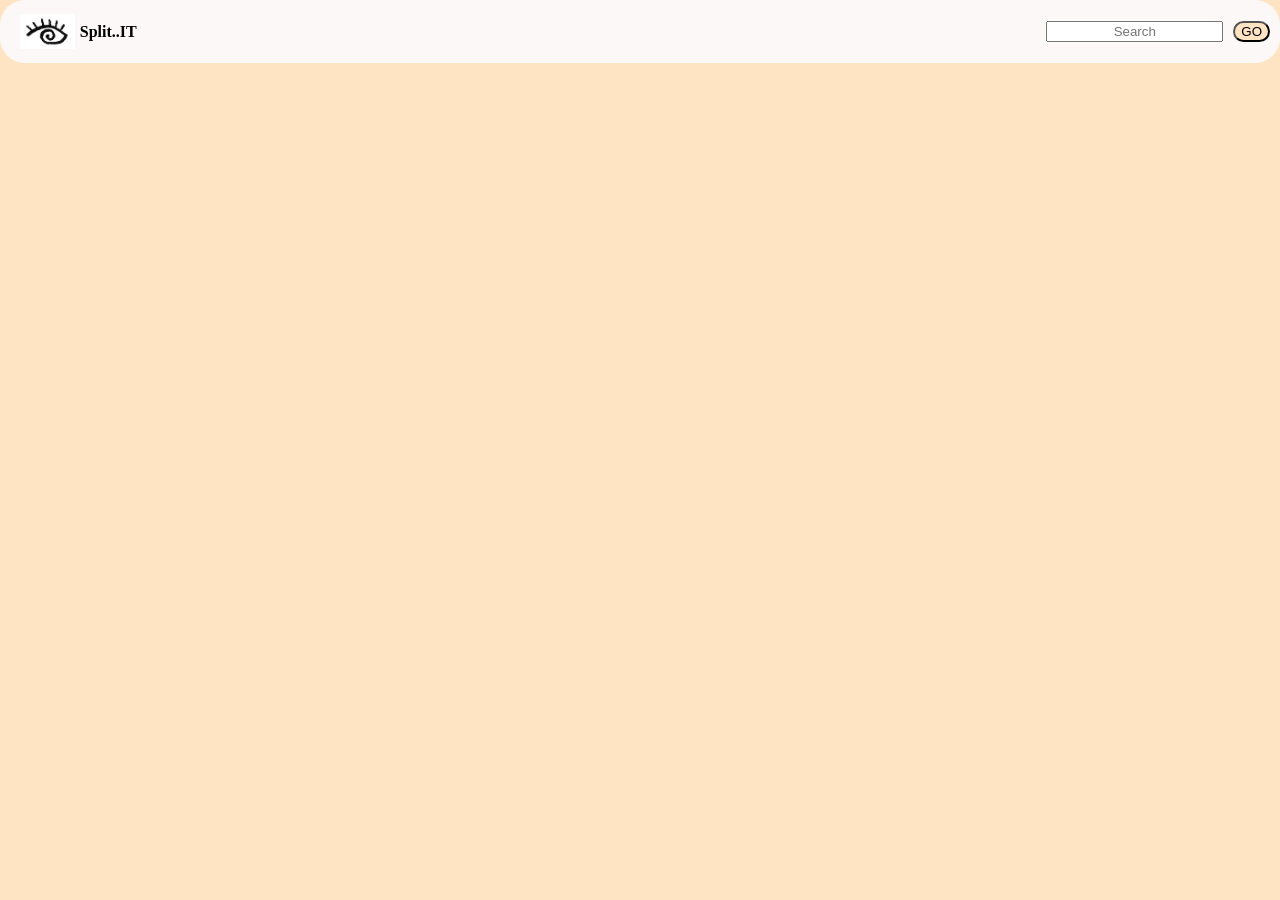
==== index.html @ 99e0ca6b "project..2" ====
<!DOCTYPE html>
<html lang="en">
<head>
    <meta charset="UTF-8">
    <meta name="viewport" content="width=device-width, initial-scale=1.0">
    <title>SPLIT APPLICATION</title>
    <link rel="stylesheet" href="index.css">
</head>
<body>
    <head><a href="http://">

    </a></head>
    <nav id="nav">
       <div id="logo">
          <img id="lo" src="logo.png" alt="logo">

          <a style="text-decoration: none; font-weight: bold; color: black;" href="http://">Split..IT</a>
              </div>

       <div id="search">

        <input  placeholder="Search"  style="text-align: center;">
        <button style="margin-right: 10px; border-radius: 25px;
        text-align: center; background: bisque;">GO</button>

       </div>
    </nav>









</body>
</html>
---- index.css ----
body{
    background-color: bisque;
    margin: 0;
}
#lo{
    height: 35px
}
#nav{
    height: 7vh;
    display: flex;
    border-radius:25px ;
    justify-content: space-between;
    background: rgb(252, 248, 248);
    align-items: center;
}
#search{
    display: flex;
    justify-content: flex-end;
    align-items: center; 
    gap: 10px; 
    border-radius: 25px;

}
#logo{
    display: flex;
    padding-left: 20px;
    align-items: center;
    gap: 5px;
}
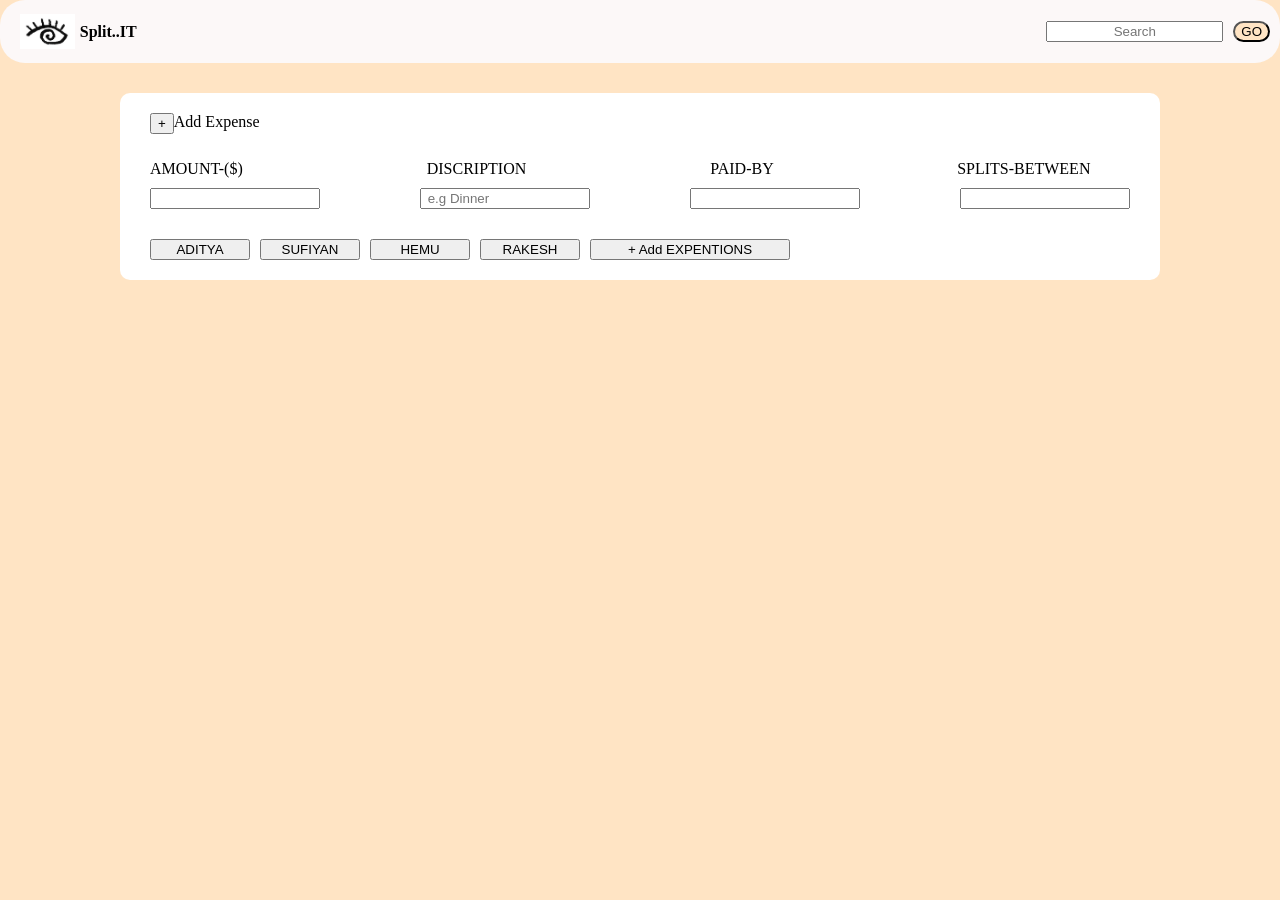
==== commit 28768adb: "update2" ====
--- a/index.html
+++ b/index.html
@@ -26,6 +26,36 @@
        </div>
     </nav>
 
+    <section id="hero">
+        <div id="card1">
+             <div id="top" style="margin-top: 0px;">
+                 <button type="reset">+</button>Add Expense 
+             </div>
+            <div id="item">
+
+                <p id="p">
+                    AMOUNT-($)
+                    DISCRIPTION 
+                    PAID-BY
+                    SPLITS-BETWEEN
+                </p>
+
+            </div>
+            <div id="box">
+
+                 <input type="number">
+                  <input type="text" placeholder=" e.g Dinner">
+                  <input type="text">
+                  <input type="text">
+
+            </div>
+            <div id="names">
+                  <button>ADITYA</button><button>SUFIYAN</button><button>HEMU</button><button>RAKESH</button>
+                 <button>+ Add EXPENTIONS</button>
+            </div>
+        </div>
+        
+    </section>
 
 
 
--- a/index.css
+++ b/index.css
@@ -18,7 +18,7 @@
     justify-content: flex-end;
     align-items: center; 
     gap: 10px; 
-    border-radius: 25px;
+
 
 }
 #logo{
@@ -26,4 +26,59 @@
     padding-left: 20px;
     align-items: center;
     gap: 5px;
-}+}
+
+#hero{
+      display: flex;
+      justify-content: center;
+      /* align-items: center; */
+
+}
+#card1{
+    margin-top: 30px;
+    background: #fcf9f9;
+    border-radius: 10px;
+    display: flex;
+    justify-content: center;
+    align-items: center;
+    width: 1000px;
+    padding: 20px;
+    background: white;
+    border-radius: 10px;
+    display: grid;
+    row-gap: 10px;
+}
+#top{
+    display: flex;
+    justify-content: start;
+    margin-top: 0px;
+
+    
+}
+#item{
+    display: flex;
+    flex-direction:column;
+    gap: 190px;
+}
+#name{
+    display: flex;
+    flex-direction:column;
+}
+
+#box{
+    display: grid;
+    gap: 100px;
+    grid-template-columns: 170px 170px 170px 170px;
+    margin-bottom: 20px;
+}
+
+#p{
+    margin-bottom: 0%;
+    word-spacing: 180px;
+}
+
+#names{
+    display: grid;
+    gap: 10px;
+    grid-template-columns:  100px 100px 100px 100px 200px;
+}
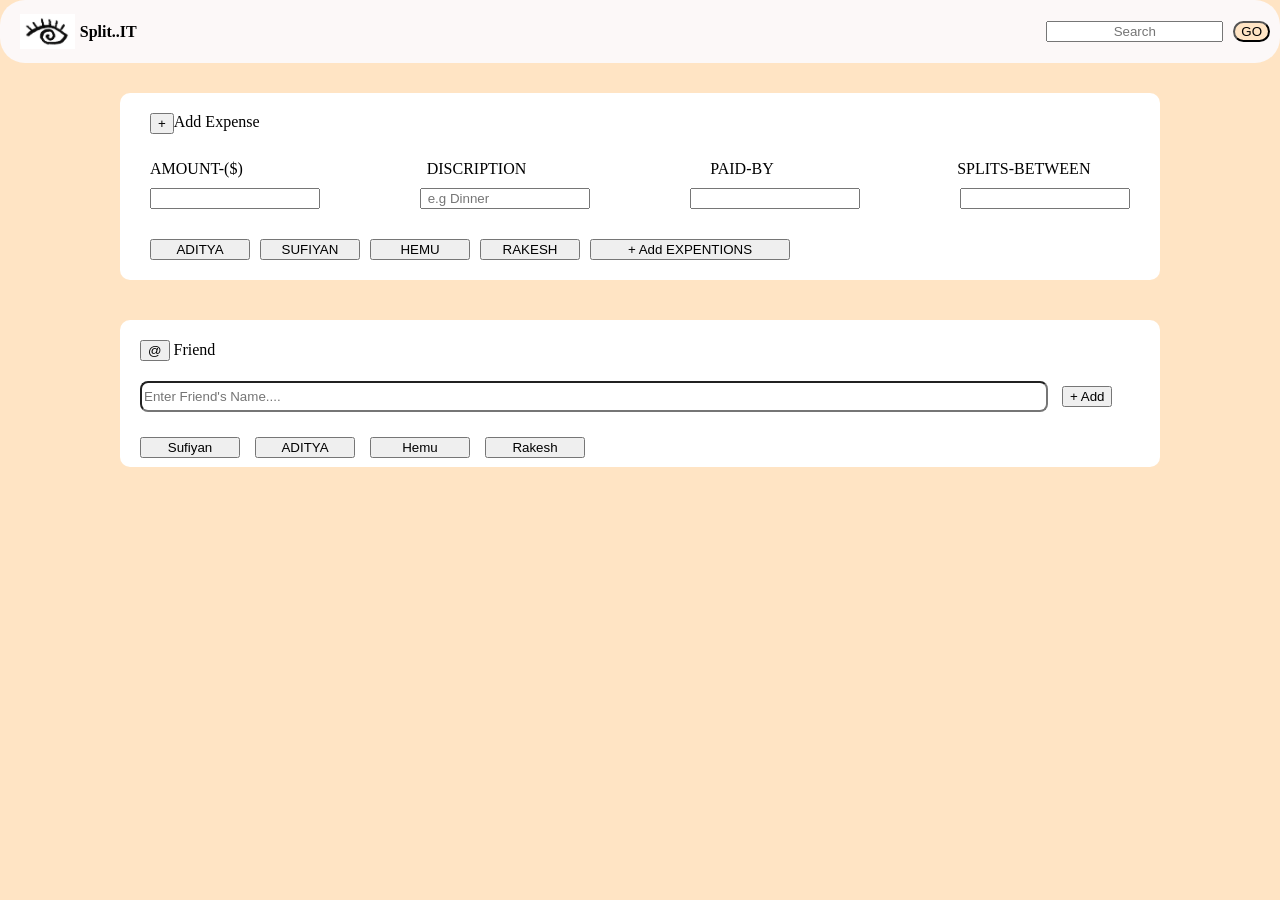
==== commit e17226de: "update3" ====
--- a/index.html
+++ b/index.html
@@ -50,11 +50,37 @@
 
             </div>
             <div id="names">
-                  <button>ADITYA</button><button>SUFIYAN</button><button>HEMU</button><button>RAKESH</button>
+                  <button>ADITYA</button>
+                  <button>SUFIYAN</button>
+                  <button>HEMU</button>
+                  <button>RAKESH</button>
                  <button>+ Add EXPENTIONS</button>
             </div>
         </div>
         
+
+
+
+
+        <div id="card2">
+
+            <div><button>@</button> Friend</div>
+
+            <div id="but2"> <input style="width: 900px; height: 25px; margin-right: 10px; border-radius: 8px; margin-top: 10px;" type="text" placeholder="Enter Friend's Name...."> <button> + Add</button></div>
+
+            <div id="name2">
+                <button> Sufiyan</button>
+                <button>ADITYA</button>
+                <button>
+                    Hemu
+                </button>
+                <button>
+                    Rakesh
+                </button>
+            </div>
+
+
+        </div>
     </section>
 
 
--- a/index.css
+++ b/index.css
@@ -31,9 +31,15 @@
 #hero{
       display: flex;
       justify-content: center;
-      /* align-items: center; */
+      align-items: center;
+      flex-direction: column;
+      gap: 10px;
 
 }
+
+
+
+
 #card1{
     margin-top: 30px;
     background: #fcf9f9;
@@ -82,3 +88,31 @@
     gap: 10px;
     grid-template-columns:  100px 100px 100px 100px 200px;
 }
+
+
+
+#card2{
+     margin-top: 30px;
+    background: #fcf9f9;
+    border-radius: 10px;
+    display: flex;
+    justify-content: center;
+    align-items: center;
+    width: 1000px;
+    padding: 20px;
+    background: white;
+    border-radius: 10px;
+    display: grid;
+    row-gap: 10px;
+    justify-content: flex-start;
+}
+
+#name2{
+    margin-top: 15px;
+    height: 10px;
+    width: 25px;
+    display: grid;
+    gap: 15px;
+    grid-template-columns: 100px 100px 100px 100px ;
+}
+
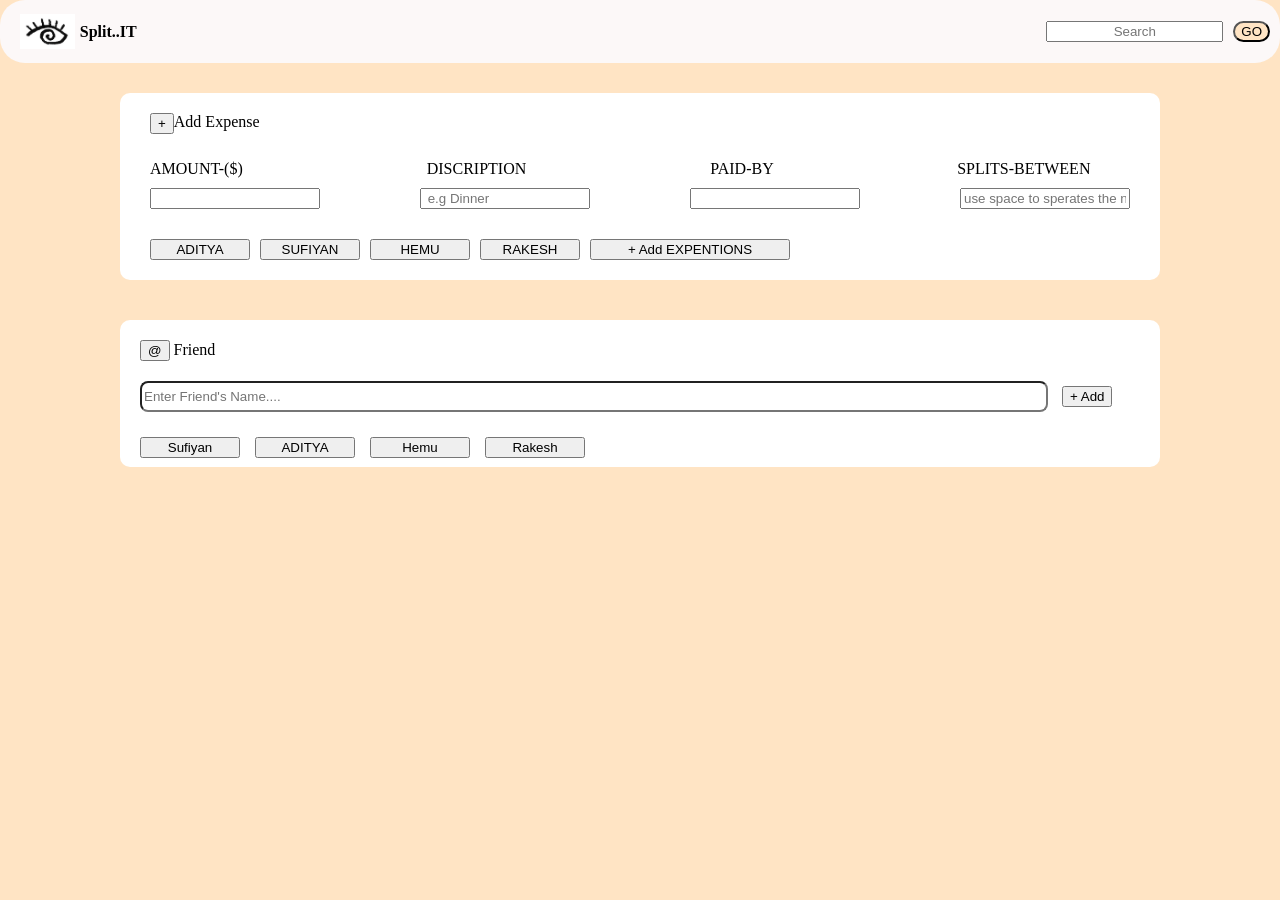
==== commit d8087a6e: "update3" ====
--- a/index.html
+++ b/index.html
@@ -5,11 +5,11 @@
     <meta name="viewport" content="width=device-width, initial-scale=1.0">
     <title>SPLIT APPLICATION</title>
     <link rel="stylesheet" href="index.css">
+   
+
 </head>
 <body>
-    <head><a href="http://">
-
-    </a></head>
+    
     <nav id="nav">
        <div id="logo">
           <img id="lo" src="logo.png" alt="logo">
@@ -43,10 +43,10 @@
             </div>
             <div id="box">
 
-                 <input type="number">
-                  <input type="text" placeholder=" e.g Dinner">
-                  <input type="text">
-                  <input type="text">
+                 <input type="number" id="amount">
+                  <input type="text" placeholder=" e.g Dinner" id="discription">
+                  <input type="text" id="PaidBy">
+                  <input type="text" id="nam" placeholder="use space to sperates the names">
 
             </div>
             <div id="names">
@@ -54,7 +54,7 @@
                   <button>SUFIYAN</button>
                   <button>HEMU</button>
                   <button>RAKESH</button>
-                 <button>+ Add EXPENTIONS</button>
+                 <button id="submit">+ Add EXPENTIONS</button>
             </div>
         </div>
         
@@ -81,6 +81,16 @@
 
 
         </div>
+      
+        <div id="card3">
+         <div></div>
+         <div></div>
+         <div></div>
+         <div></div>
+         <div></div>
+        </div>
+    
+    
     </section>
 
 
@@ -90,5 +100,25 @@
 
 
 
+
 </body>
+
+ <script>
+        function inputs (){
+                  
+            const total_amount = document.getElementById("amount").value; 
+            const paid_by = document.getElementById("PaidBy").value;
+            const discription = document.getElementById("discription").value;
+            const split_bet = document.getElementById("nam").value;
+
+            const split_between = split_bet.split(",");
+
+            console.log(total_amount);
+
+        }
+
+      document.getElementById("submit").onclick = inputs;
+
+
+    </script>
 </html>
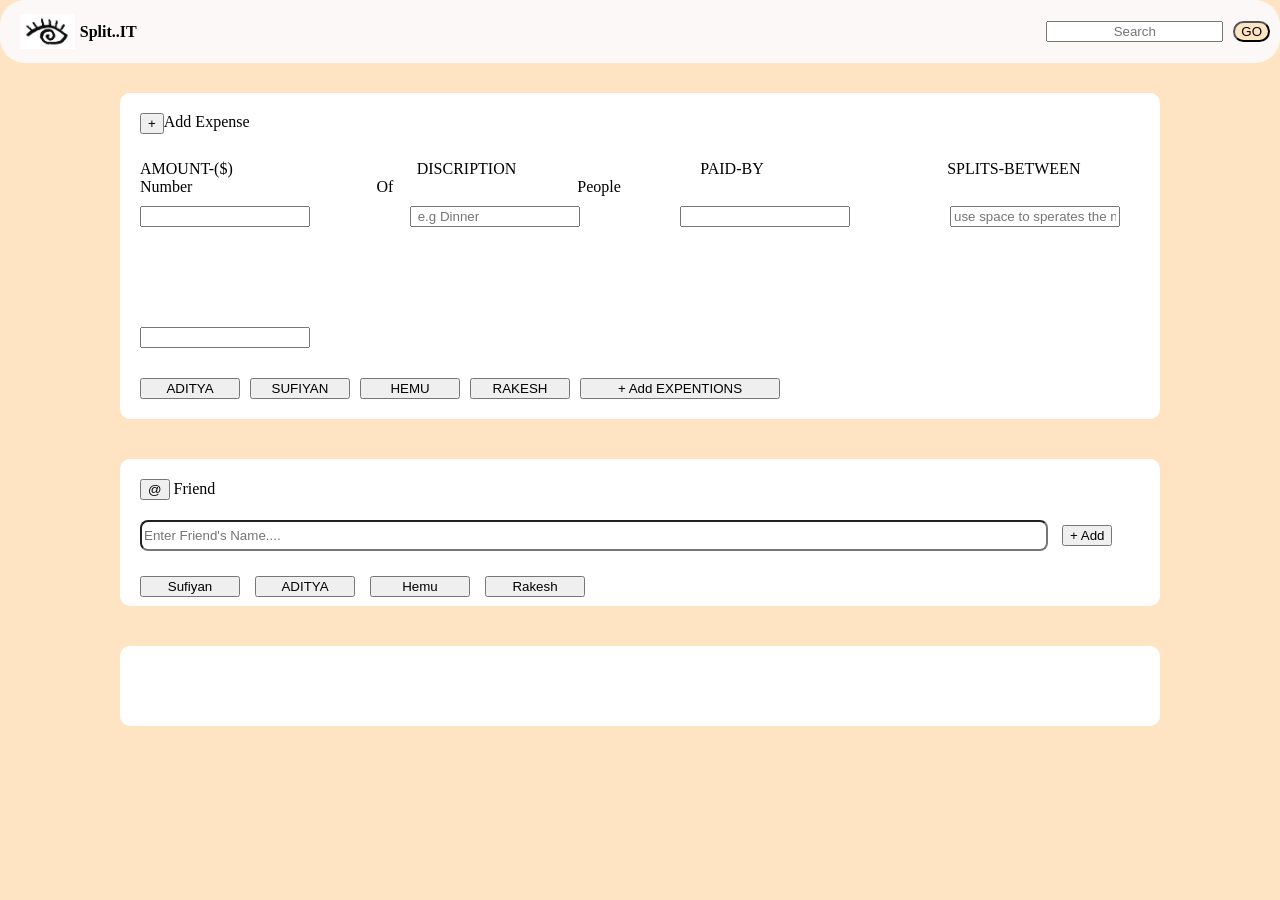
==== commit f0979db8: "project..2" ====
--- a/index.html
+++ b/index.html
@@ -38,6 +38,7 @@
                     DISCRIPTION 
                     PAID-BY
                     SPLITS-BETWEEN
+                    Number Of People
                 </p>
 
             </div>
@@ -47,14 +48,14 @@
                   <input type="text" placeholder=" e.g Dinner" id="discription">
                   <input type="text" id="PaidBy">
                   <input type="text" id="nam" placeholder="use space to sperates the names">
-
+                  <input type="text" id="numofper" placeholder="">
             </div>
             <div id="names">
                   <button>ADITYA</button>
                   <button>SUFIYAN</button>
                   <button>HEMU</button>
                   <button>RAKESH</button>
-                 <button id="submit">+ Add EXPENTIONS</button>
+                  <button id="submit">+ Add EXPENTIONS</button>
             </div>
         </div>
         
@@ -83,11 +84,13 @@
         </div>
       
         <div id="card3">
-         <div></div>
-         <div></div>
-         <div></div>
-         <div></div>
-         <div></div>
+            
+         <div> </div>
+         <div> </div>
+         <div> </div>
+         <div> </div>
+         <div> </div>
+
         </div>
     
     
@@ -112,13 +115,17 @@
             const split_bet = document.getElementById("nam").value;
 
             const split_between = split_bet.split(",");
-
+            const total_person = document.getElementById("numofper");
             console.log(total_amount);
 
         }
 
       document.getElementById("submit").onclick = inputs;
 
+      function PerHead(){
+         const perhead = total_amount/
+      }
+
 
     </script>
 </html>
--- a/index.css
+++ b/index.css
@@ -92,7 +92,7 @@
 
 
 #card2{
-     margin-top: 30px;
+    margin-top: 30px;
     background: #fcf9f9;
     border-radius: 10px;
     display: flex;
@@ -116,3 +116,19 @@
     grid-template-columns: 100px 100px 100px 100px ;
 }
 
+#card3{
+     margin-top: 30px;
+    background: #fcf9f9;
+    border-radius: 10px;
+    display: flex;
+    justify-content: center;
+    align-items: center;
+    width: 1000px;
+    padding: 20px;
+    background: white;
+    border-radius: 10px;
+    display: grid;
+    row-gap: 10px;
+    justify-content: flex-start;
+}
+
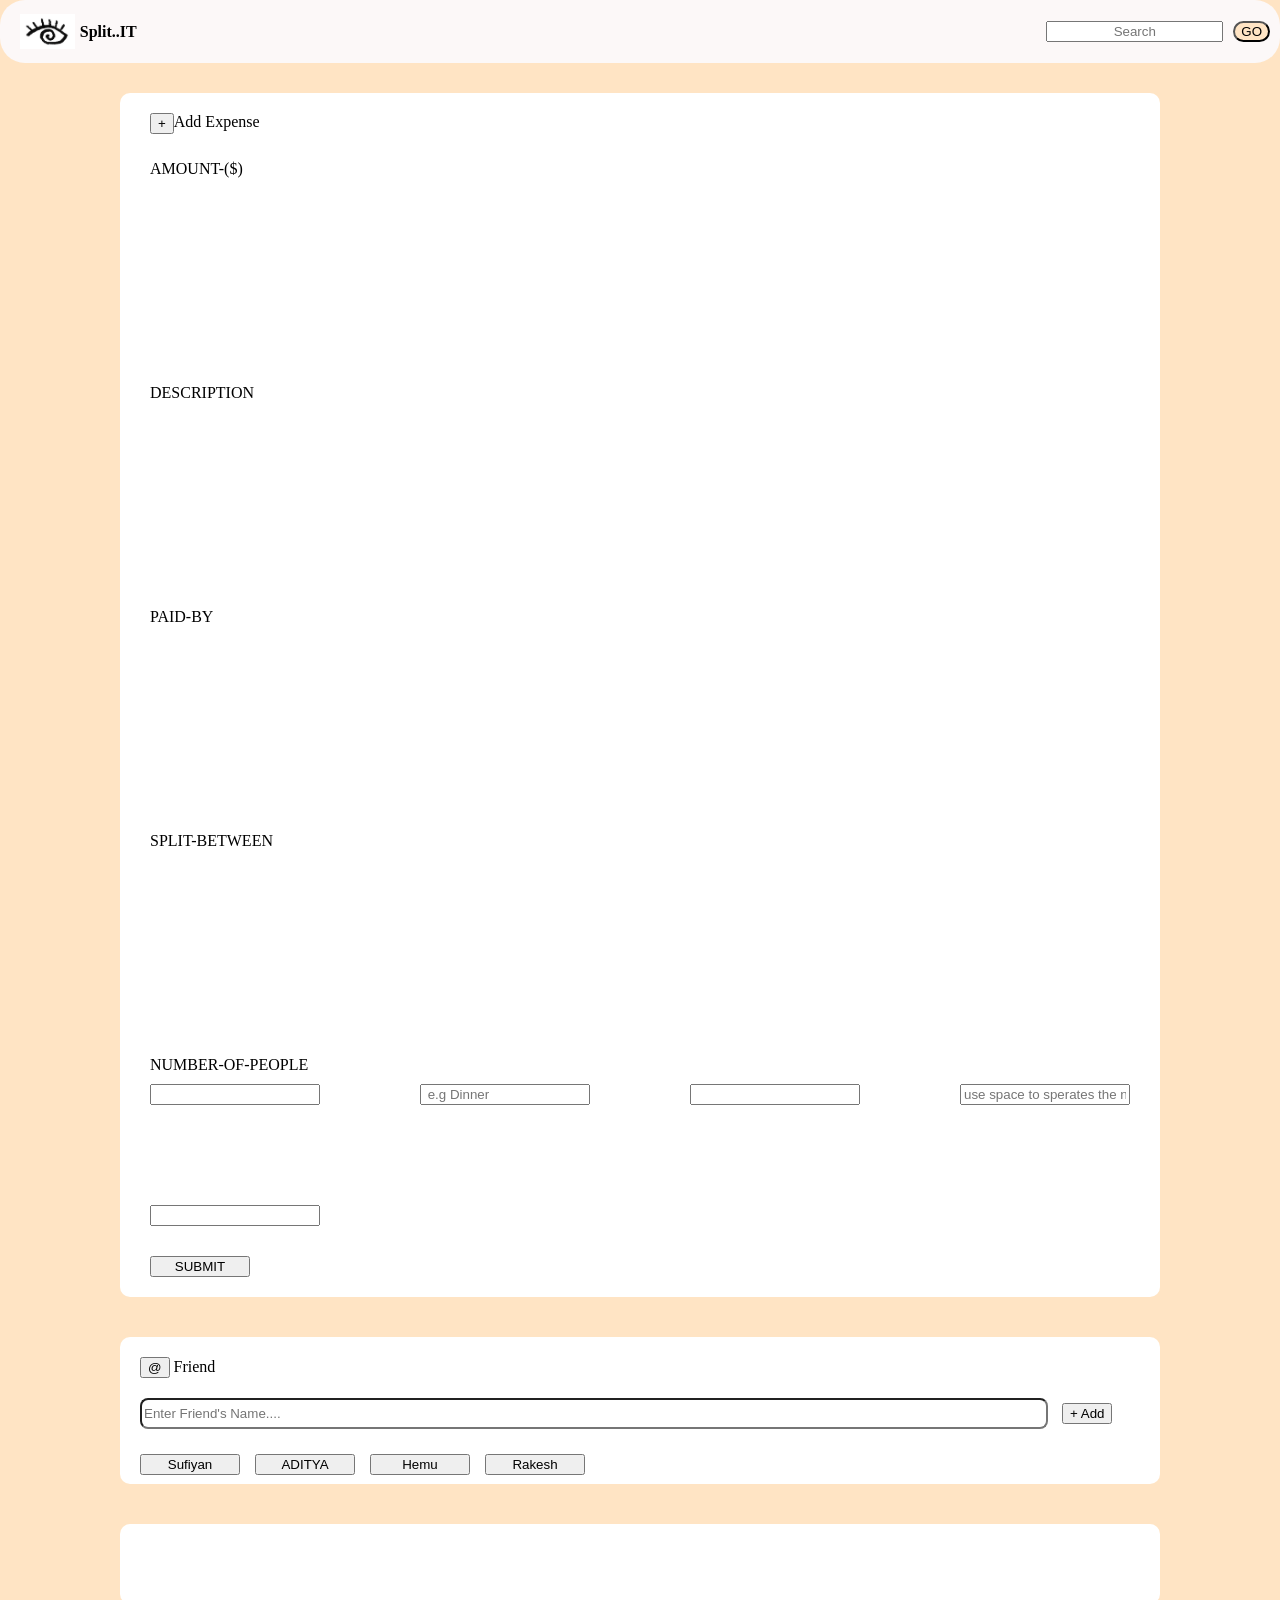
==== commit 8d84eb0f: "update4" ====
--- a/index.html
+++ b/index.html
@@ -33,29 +33,27 @@
              </div>
             <div id="item">
 
-                <p id="p">
-                    AMOUNT-($)
-                    DISCRIPTION 
-                    PAID-BY
-                    SPLITS-BETWEEN
-                    Number Of People
-                </p>
+                <p id="p"> AMOUNT-($)</p>
+                <p id="p">DESCRIPTION</p>
+                <p id="p">PAID-BY</p>
+                <p id="p">SPLIT-BETWEEN</p>
+                <p id="p">NUMBER-OF-PEOPLE</p>
 
             </div>
             <div id="box">
 
                  <input type="number" id="amount">
-                  <input type="text" placeholder=" e.g Dinner" id="discription">
+                  <input type="text" placeholder=" e.g Dinner" id="description">
                   <input type="text" id="PaidBy">
                   <input type="text" id="nam" placeholder="use space to sperates the names">
                   <input type="text" id="numofper" placeholder="">
             </div>
             <div id="names">
-                  <button>ADITYA</button>
+                  <!-- <button>ADITYA</button>
                   <button>SUFIYAN</button>
                   <button>HEMU</button>
-                  <button>RAKESH</button>
-                  <button id="submit">+ Add EXPENTIONS</button>
+                  <button>RAKESH</button> -->
+                  <button id="submit">SUBMIT</button>
             </div>
         </div>
         
@@ -111,20 +109,23 @@
                   
             const total_amount = document.getElementById("amount").value; 
             const paid_by = document.getElementById("PaidBy").value;
-            const discription = document.getElementById("discription").value;
+            const description = document.getElementById("description").value;
             const split_bet = document.getElementById("nam").value;
 
             const split_between = split_bet.split(",");
-            const total_person = document.getElementById("numofper");
+            const total_person = document.getElementById("numofper").value;
+
+            const per_head = total_amount/total_person;
+            const headonpaider = total_amount-per_head;
+
+            console.log(headonpaider);
+            console.log(per_head);
             console.log(total_amount);
 
         }
 
       document.getElementById("submit").onclick = inputs;
-
-      function PerHead(){
-         const perhead = total_amount/
-      }
+      
 
 
     </script>
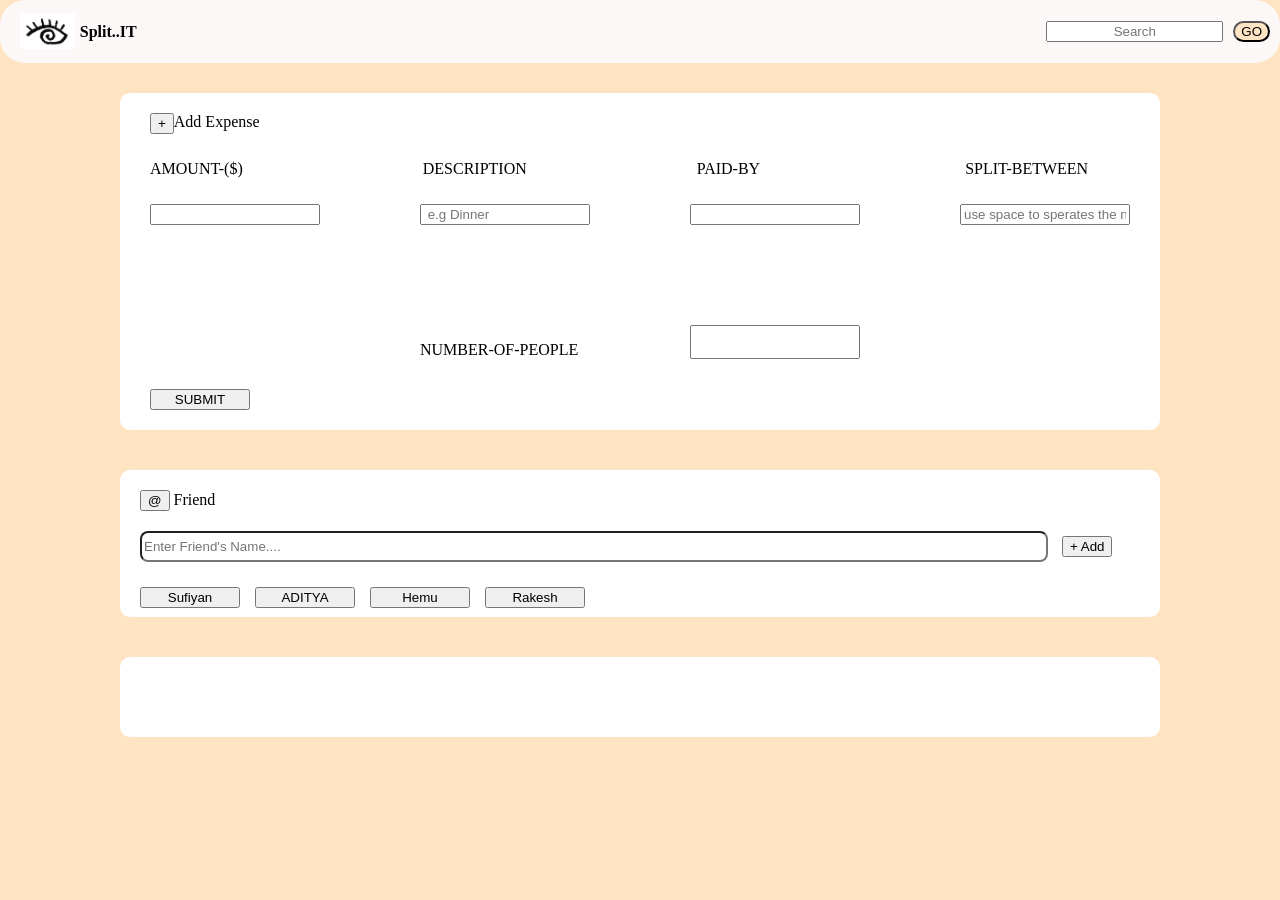
==== commit 0e473577: "prog1" ====
--- a/index.html
+++ b/index.html
@@ -31,13 +31,12 @@
              <div id="top" style="margin-top: 0px;">
                  <button type="reset">+</button>Add Expense 
              </div>
-            <div id="item">
+            <div class="item">
 
-                <p id="p"> AMOUNT-($)</p>
-                <p id="p">DESCRIPTION</p>
-                <p id="p">PAID-BY</p>
-                <p id="p">SPLIT-BETWEEN</p>
-                <p id="p">NUMBER-OF-PEOPLE</p>
+                <p id="p1"> AMOUNT-($)</p>
+                <p id="p2">DESCRIPTION</p>
+                <p id="p3">PAID-BY</p>
+                <p id="p4">SPLIT-BETWEEN</p>
 
             </div>
             <div id="box">
@@ -46,6 +45,8 @@
                   <input type="text" placeholder=" e.g Dinner" id="description">
                   <input type="text" id="PaidBy">
                   <input type="text" id="nam" placeholder="use space to sperates the names">
+                  <b></b>
+                  <p id="p">NUMBER-OF-PEOPLE</p>
                   <input type="text" id="numofper" placeholder="">
             </div>
             <div id="names">
--- a/index.css
+++ b/index.css
@@ -132,3 +132,24 @@
     justify-content: flex-start;
 }
 
+.item{
+    display: flex;
+}
+
+.item #p1{
+     margin-left: 10 px;
+     margin-right: 180px;
+}
+.item #p2{
+     margin-right: 170px;
+}
+.item #p3{
+     margin-right: 205px;
+}
+
+#p{
+    display: flex;
+    justify-content: center;
+    align-items: center;
+    justify-content: flex-start;
+}
